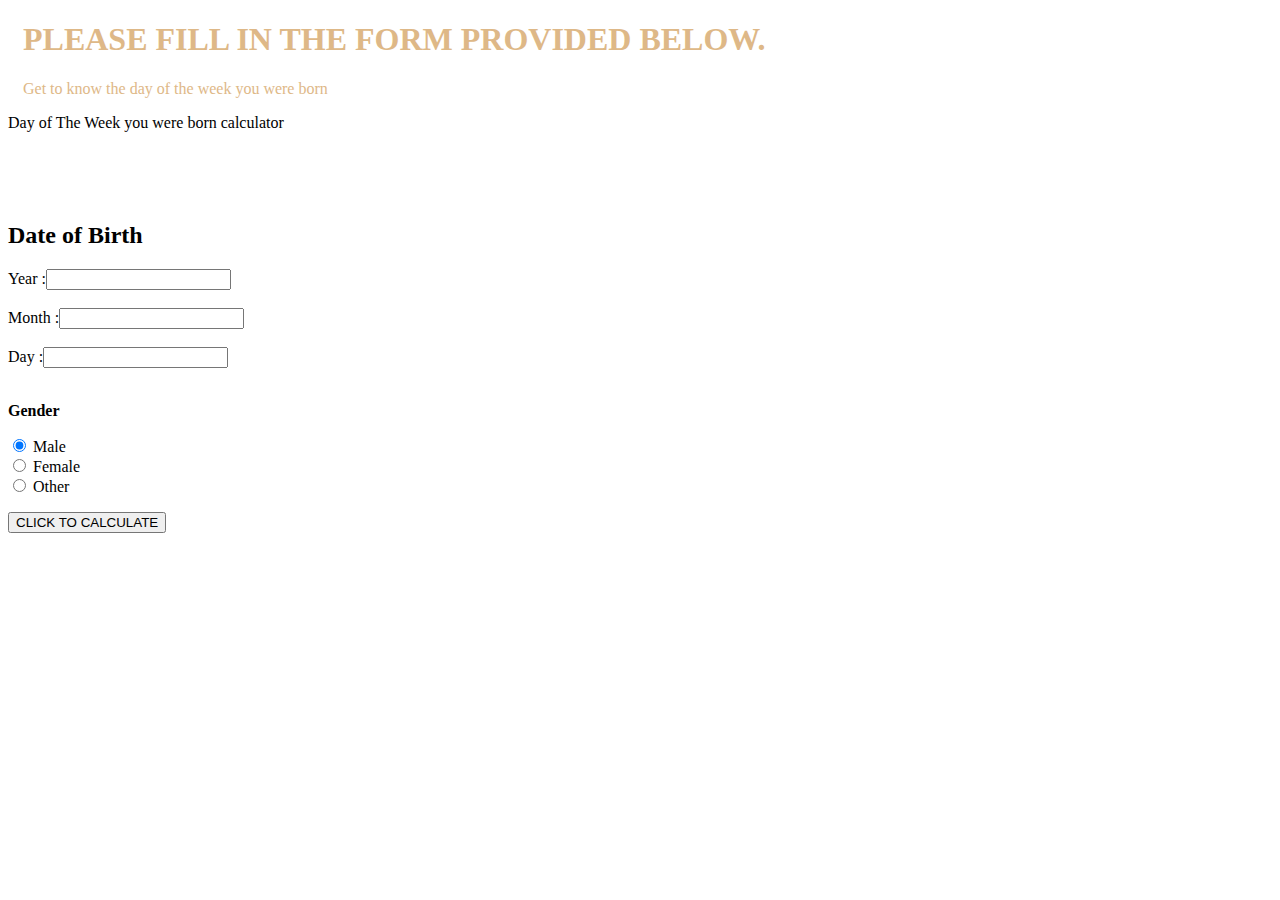
==== index.html @ 2671563c "Added script blockers to html file to link the logical operators" ====
<!DOCTYPE html>
<html>
    <head>
        <title>Web Application</title>
        <link href="css/styles.css" rel="stylesheet">
    </head>
    <script>
    
    
    
    </script>

    <body>
        <div class="container">
            <div class="jumbotron">
         
              <h1>PLEASE FILL IN THE FORM PROVIDED BELOW.</h1>
            <p>Get to know the day of the week you were born</p>
           </div>
        </div>
        <p id="ibl">Day of The Week you were born calculator</p><br><Br><br>
            
        <h2>Date of Birth</h2>
        Year :<input type="text" id="y">
        <br><br>
        Month :<input type="text" id="m">
        <br><br>
        Day :<input type="text" id="d">
        <br><Br>
            <form>
                <P><strong>Gender</strong></P>
            <input type="radio" name="gender" value="male" checked> Male<br>
            <input type="radio" name="gender" value="female"> Female<br>
            <input type="radio" name="gender" value="other"> Other

            </form>
        <P id="resulstat"></P>
        <button id="btn" onclick="DOTW()">CLICK TO CALCULATE</button>

        





  </body>
</html>
---- css/styles.css ----
.container {
    width: 100%;
    padding-right: 15px;
    padding-left: 15px;
    margin-right: auto;
    margin-left: auto;
    color: burlywood;
  }
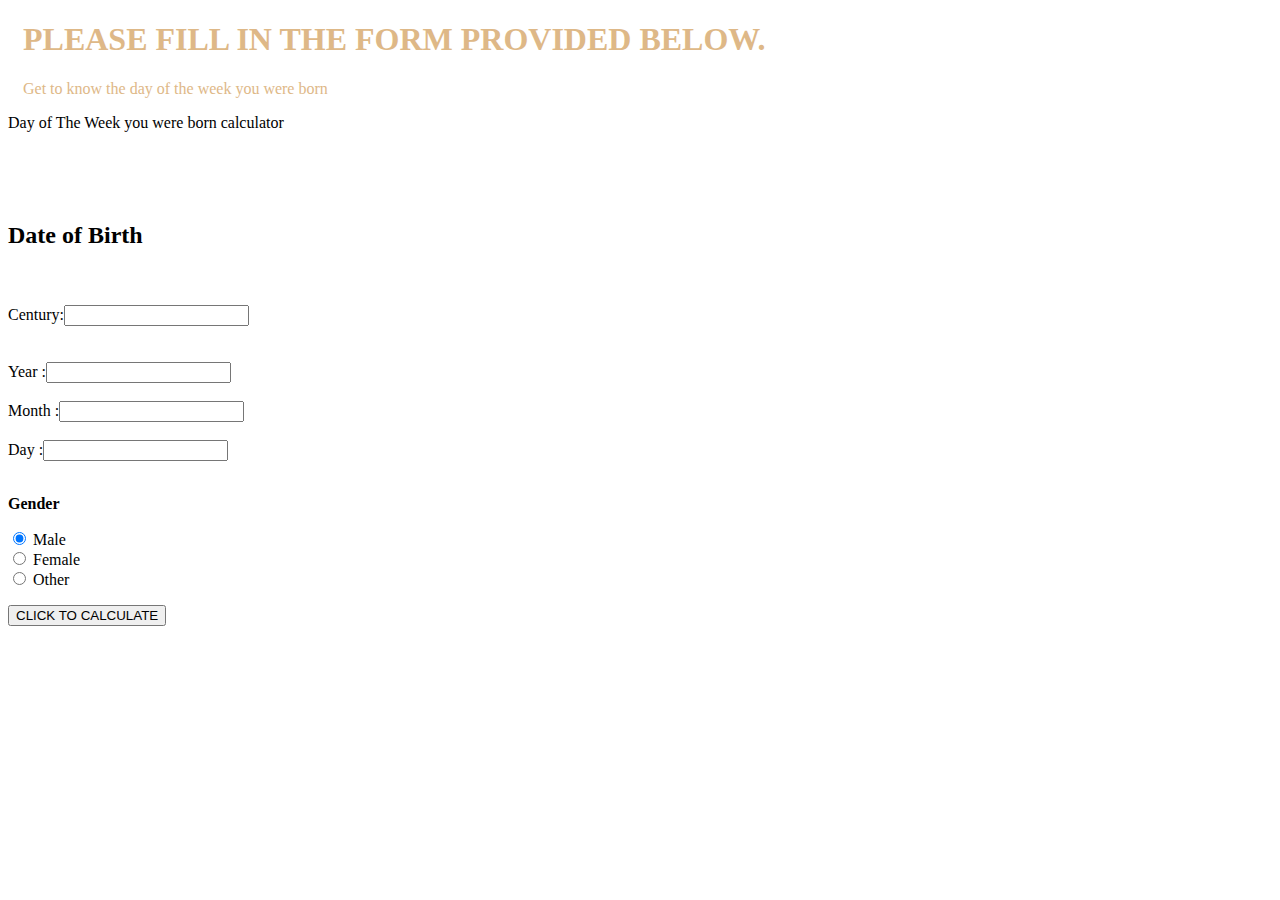
==== commit e9086b49: "Added Document.getElement to link with the Button" ====
--- a/index.html
+++ b/index.html
@@ -5,6 +5,30 @@
         <link href="css/styles.css" rel="stylesheet">
     </head>
     <script>
+     function DOTW() {
+        var day= function(CC,YY,MM,DD) {
+    return  ( ( (CC/4) -2*CC-1) + ((5*YY/4) ) + ((26*(MM+1)/10)) + DD ) % 7;
+    }
+    var weekday= day(CC,YY,MM,DD);
+var days=weekday.toFixed(0);
+alert(days);
+    
+    var c= Document.getElementById(c);
+    var y= Document.getElementById(y);
+    var m= Document.getElementById(m);
+    var d= Document.getElementById(d);
+
+
+     var myDays=["Sunday","Monday","Tuesday","Wednesday","Thursday","Friday","Saturday"];
+     var maleNames=["Kwasi","Kwadwo","Kwabena","Kwaki","Yaw","Kofi","Kwame"];
+     var femaleNames=["Akosua","Adwoa","Abenaa","Akua","Yaa","Afua","Ama"];
+     
+     if (gender==='male'){
+  alert(maleNames[days]);
+  } else if (gender==='female') {
+  alert(femaleNames[days]);
+  }
+}
     
     
     
@@ -20,7 +44,9 @@
         </div>
         <p id="ibl">Day of The Week you were born calculator</p><br><Br><br>
             
-        <h2>Date of Birth</h2>
+        <h2>Date of Birth</h2><BR><BR>
+        Century:<input type="text" id="c">
+        <br><br><BR>
         Year :<input type="text" id="y">
         <br><br>
         Month :<input type="text" id="m">
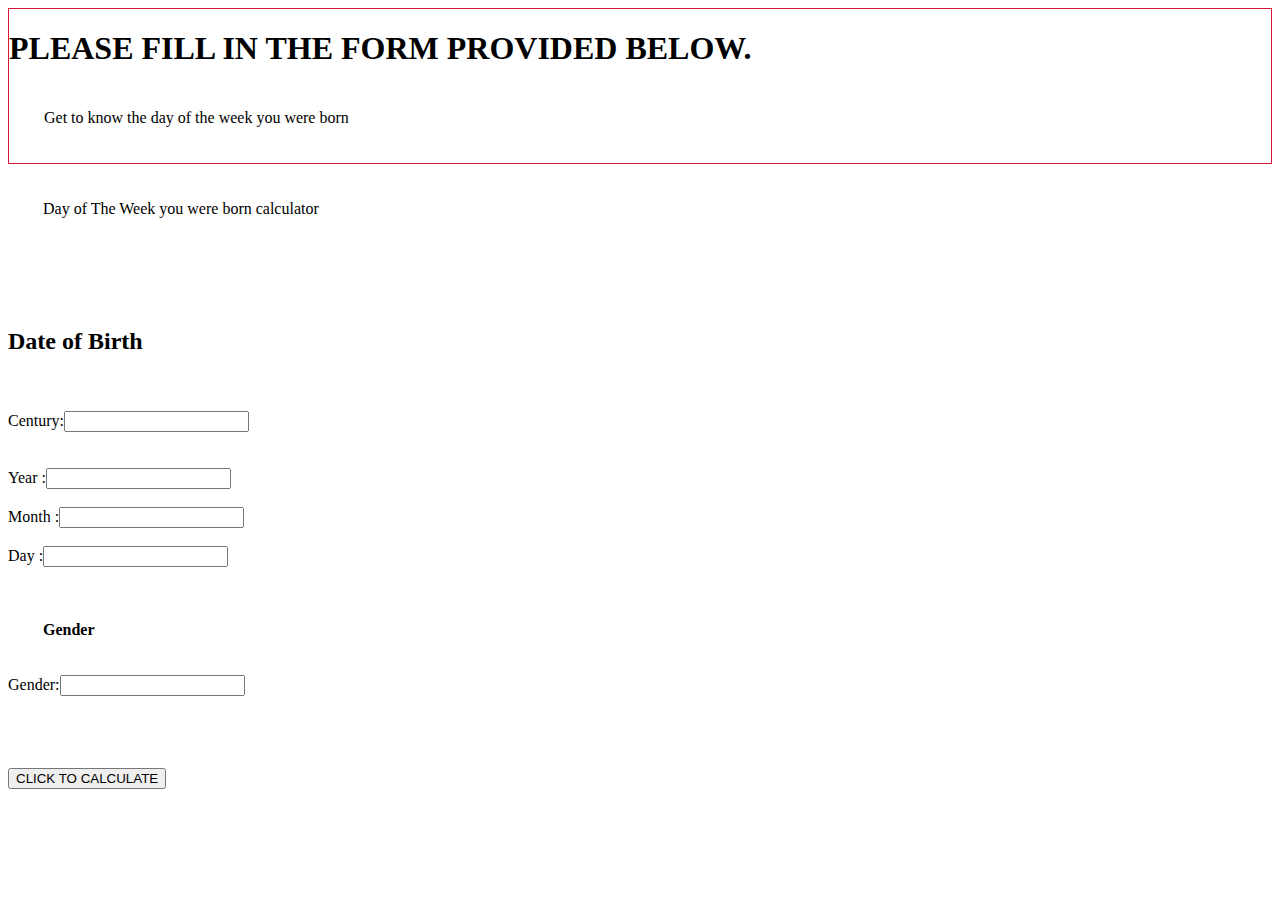
==== commit ef580abe: "Added label input for year,month,Date and gender" ====
--- a/index.html
+++ b/index.html
@@ -6,17 +6,20 @@
     </head>
     <script>
      function DOTW() {
-        var day= function(CC,YY,MM,DD) {
+    
+    var c= Document.getElementById(c);
+    var y= Document.getElementById(y);
+    var m= Document.getElementById(m);
+    var d= Document.getElementById(d);
+    var g= Document.getElementById(g);
+    
+    var day= function(CC,YY,MM,DD) {
     return  ( ( (CC/4) -2*CC-1) + ((5*YY/4) ) + ((26*(MM+1)/10)) + DD ) % 7;
     }
     var weekday= day(CC,YY,MM,DD);
 var days=weekday.toFixed(0);
 alert(days);
-    
-    var c= Document.getElementById(c);
-    var y= Document.getElementById(y);
-    var m= Document.getElementById(m);
-    var d= Document.getElementById(d);
+     var gender=("Gender");
 
 
      var myDays=["Sunday","Monday","Tuesday","Wednesday","Thursday","Friday","Saturday"];
@@ -28,6 +31,7 @@
   } else if (gender==='female') {
   alert(femaleNames[days]);
   }
+  Document.getELementById(resultat).innerHtml="your akaname is"+ DOTW;
 }
     
     
@@ -55,10 +59,7 @@
         <br><Br>
             <form>
                 <P><strong>Gender</strong></P>
-            <input type="radio" name="gender" value="male" checked> Male<br>
-            <input type="radio" name="gender" value="female"> Female<br>
-            <input type="radio" name="gender" value="other"> Other
-
+            Gender:<input type="text" id="g">
             </form>
         <P id="resulstat"></P>
         <button id="btn" onclick="DOTW()">CLICK TO CALCULATE</button>
--- a/css/styles.css
+++ b/css/styles.css
@@ -1,8 +1,27 @@
-.container {
-    width: 100%;
-    padding-right: 15px;
-    padding-left: 15px;
-    margin-right: auto;
-    margin-left: auto;
-    color: burlywood;
-  }+.col1{
+    background-image: url(images/voa.jgp);
+    height:670px;
+    background-repeat:no-repeat;
+    background-size:cover;
+    margin:0;
+    padding:0;
+    width: 200px;
+    color:white;
+    background-color:yellow;
+    opacity:.8;
+}
+.container{
+    border: 1px solid crimson;
+    margin:0px;
+    padding:0;
+    max-width:100%;
+    max-height:100%;
+}
+.col2{
+
+
+}
+p{
+    padding:20px;
+    padding-left:35px;
+}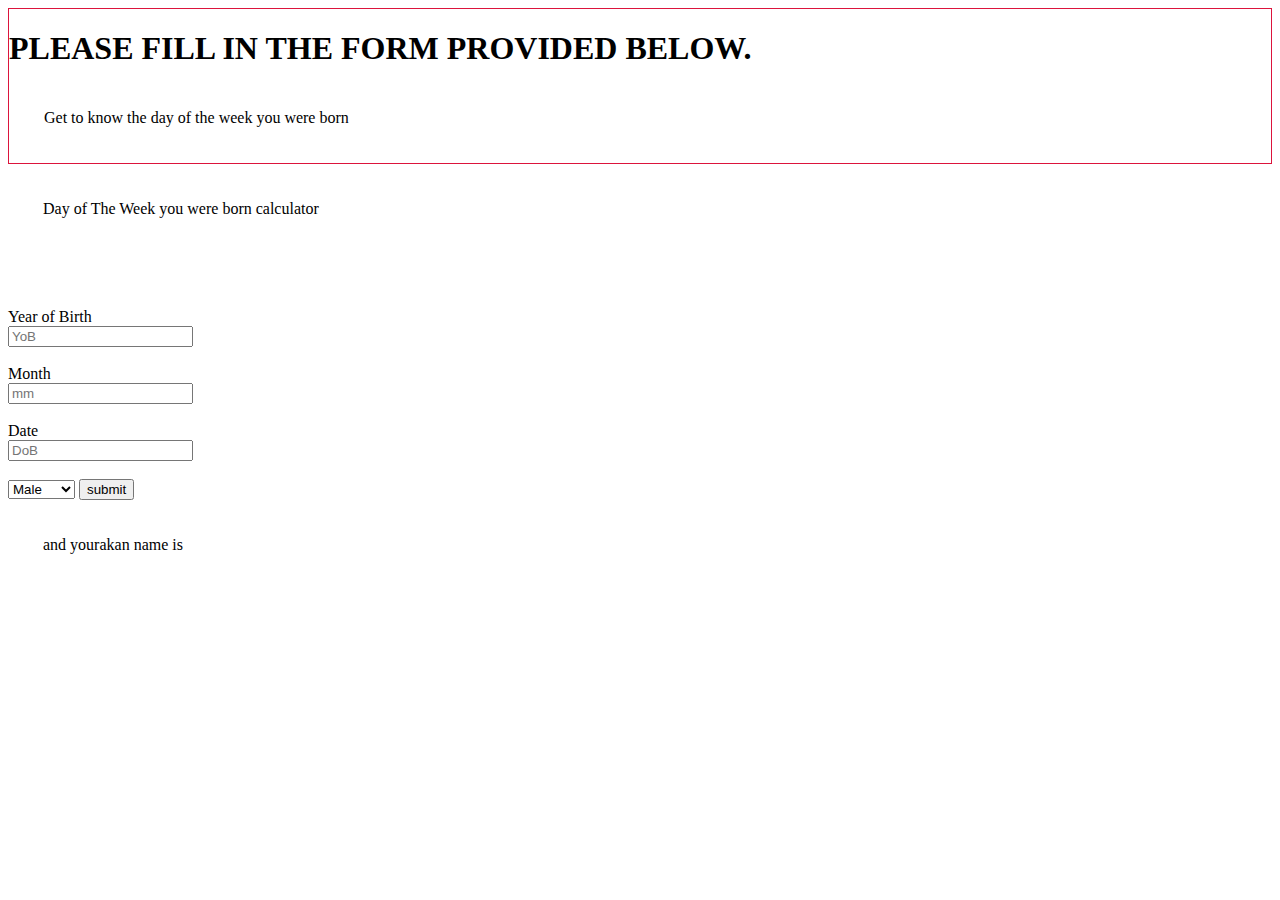
==== commit 717c2714: "Completed all the fine details a README file requires" ====
--- a/index.html
+++ b/index.html
@@ -2,41 +2,9 @@
 <html>
     <head>
         <title>Web Application</title>
+        <script src="js/scripts.js"></script>
         <link href="css/styles.css" rel="stylesheet">
     </head>
-    <script>
-     function DOTW() {
-    
-    var c= Document.getElementById(c);
-    var y= Document.getElementById(y);
-    var m= Document.getElementById(m);
-    var d= Document.getElementById(d);
-    var g= Document.getElementById(g);
-    
-    var day= function(CC,YY,MM,DD) {
-    return  ( ( (CC/4) -2*CC-1) + ((5*YY/4) ) + ((26*(MM+1)/10)) + DD ) % 7;
-    }
-    var weekday= day(CC,YY,MM,DD);
-var days=weekday.toFixed(0);
-alert(days);
-     var gender=("Gender");
-
-
-     var myDays=["Sunday","Monday","Tuesday","Wednesday","Thursday","Friday","Saturday"];
-     var maleNames=["Kwasi","Kwadwo","Kwabena","Kwaki","Yaw","Kofi","Kwame"];
-     var femaleNames=["Akosua","Adwoa","Abenaa","Akua","Yaa","Afua","Ama"];
-     
-     if (gender==='male'){
-  alert(maleNames[days]);
-  } else if (gender==='female') {
-  alert(femaleNames[days]);
-  }
-  Document.getELementById(resultat).innerHtml="your akaname is"+ DOTW;
-}
-    
-    
-    
-    </script>
 
     <body>
         <div class="container">
@@ -48,21 +16,25 @@
         </div>
         <p id="ibl">Day of The Week you were born calculator</p><br><Br><br>
             
-        <h2>Date of Birth</h2><BR><BR>
-        Century:<input type="text" id="c">
-        <br><br><BR>
-        Year :<input type="text" id="y">
-        <br><br>
-        Month :<input type="text" id="m">
-        <br><br>
-        Day :<input type="text" id="d">
-        <br><Br>
-            <form>
-                <P><strong>Gender</strong></P>
-            Gender:<input type="text" id="g">
-            </form>
-        <P id="resulstat"></P>
-        <button id="btn" onclick="DOTW()">CLICK TO CALCULATE</button>
+            <div class="col-lg-6 col-md-6 col-xs-8 col2" onsubmit="return false">
+            <label>Year of Birth</label><br>
+            <input type="text" placeholder="YoB" id= "year"><br><br>
+            
+            <label>Month</label><br>
+            <input type="text" placeholder="mm" id= "month"><br><br>
+
+            <label>Date</label><br>
+            <input type="text" placeholder="DoB" id="date"><br><Br>
+            
+            <select id="gender" name ="gender">
+            <option value="male">Male</option>
+            <option value="female">Female</option>
+            </select>
+            <input type="submit" onclick="akanNames()"class="btn btn-lg,btn-primary" value="submit" style="background-color">
+
+            <p id="answer"> and yourakan name is</p>
+        
+        </div>
 
         
 
@@ -71,5 +43,4 @@
 
 
   </body>
-</html>
-
+</html>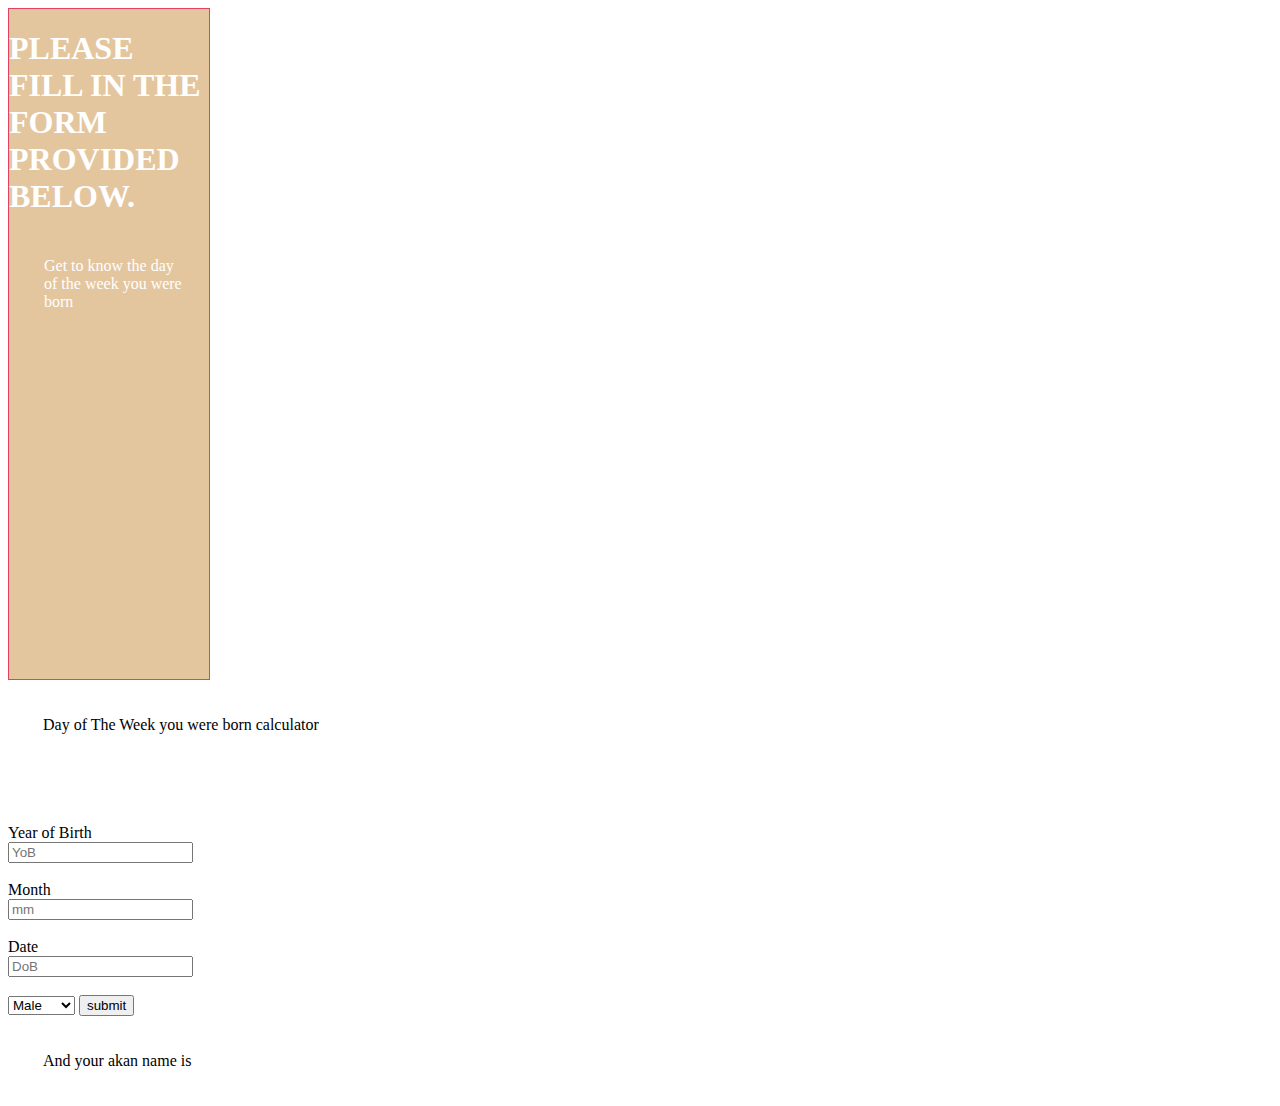
==== commit 425ee1fb: "Added burlwood color to the container" ====
--- a/index.html
+++ b/index.html
@@ -15,8 +15,9 @@
            </div>
         </div>
         <p id="ibl">Day of The Week you were born calculator</p><br><Br><br>
-            
-            <div class="col-lg-6 col-md-6 col-xs-8 col2" onsubmit="return false">
+
+               
+
             <label>Year of Birth</label><br>
             <input type="text" placeholder="YoB" id= "year"><br><br>
             
@@ -32,9 +33,9 @@
             </select>
             <input type="submit" onclick="akanNames()"class="btn btn-lg,btn-primary" value="submit" style="background-color">
 
-            <p id="answer"> and yourakan name is</p>
+            <p id="answer"> And your akan name is</p>
         
-        </div>
+    
 
         
 
--- a/css/styles.css
+++ b/css/styles.css
@@ -1,5 +1,4 @@
-.col1{
-    background-image: url(images/voa.jgp);
+.container{
     height:670px;
     background-repeat:no-repeat;
     background-size:cover;
@@ -7,7 +6,7 @@
     padding:0;
     width: 200px;
     color:white;
-    background-color:yellow;
+    background-color:burlywood;
     opacity:.8;
 }
 .container{
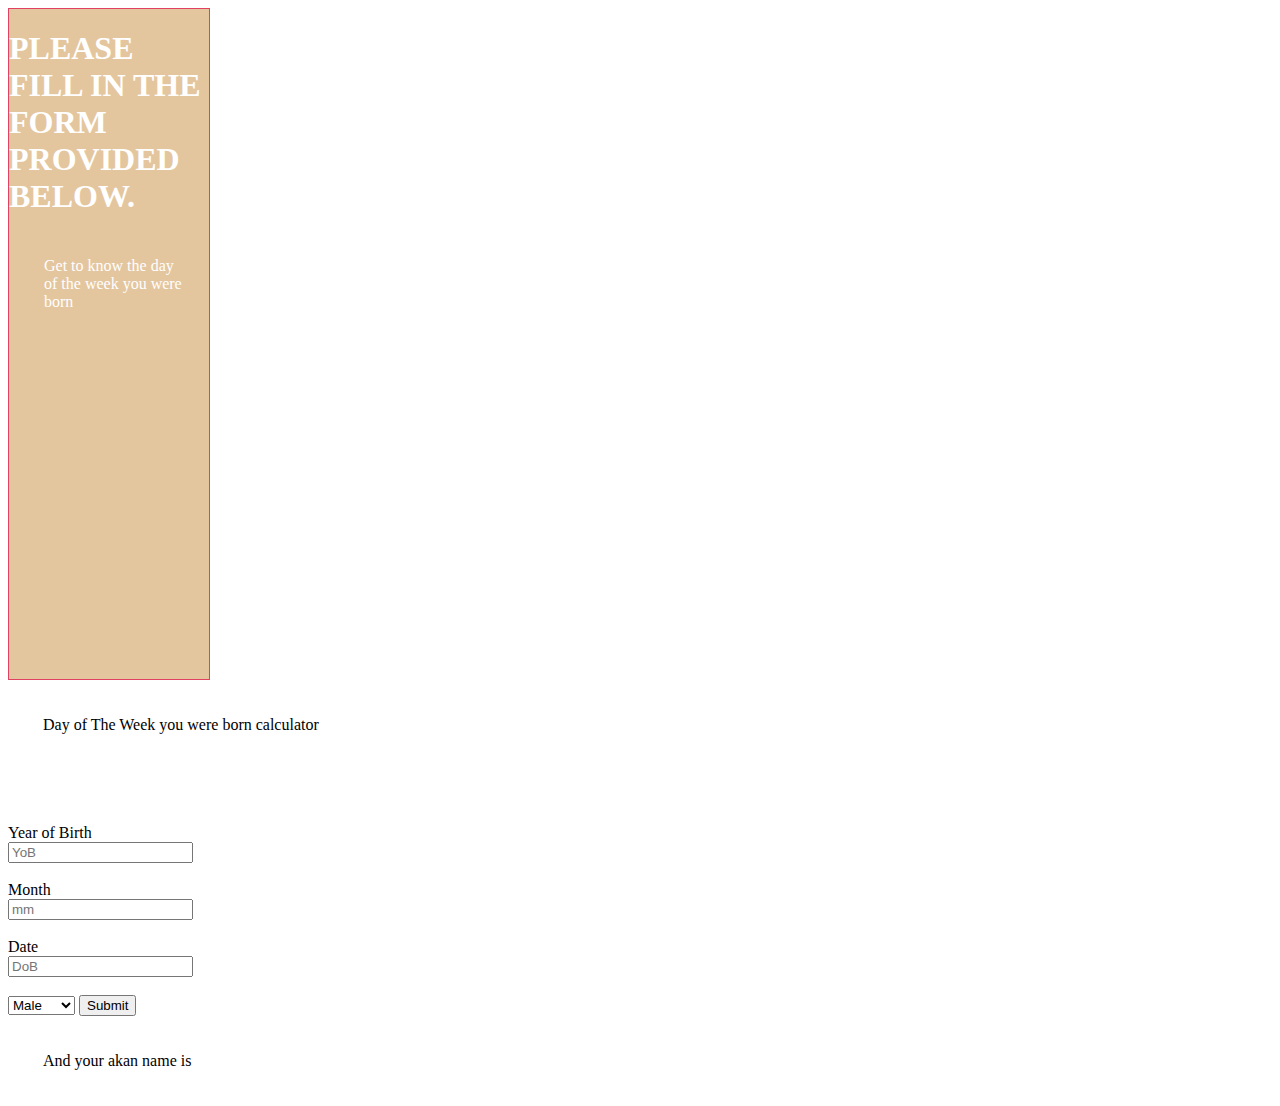
==== commit c7233f48: "Removed Second container blocking the texts aligned" ====
--- a/index.html
+++ b/index.html
@@ -31,7 +31,7 @@
             <option value="male">Male</option>
             <option value="female">Female</option>
             </select>
-            <input type="submit" onclick="akanNames()"class="btn btn-lg,btn-primary" value="submit" style="background-color">
+            <input type="submit" onclick="akanNames()">
 
             <p id="answer"> And your akan name is</p>
         
--- a/css/styles.css
+++ b/css/styles.css
@@ -1,3 +1,4 @@
+
 .container{
     height:670px;
     background-repeat:no-repeat;
@@ -23,4 +24,5 @@
 p{
     padding:20px;
     padding-left:35px;
-}+}
+
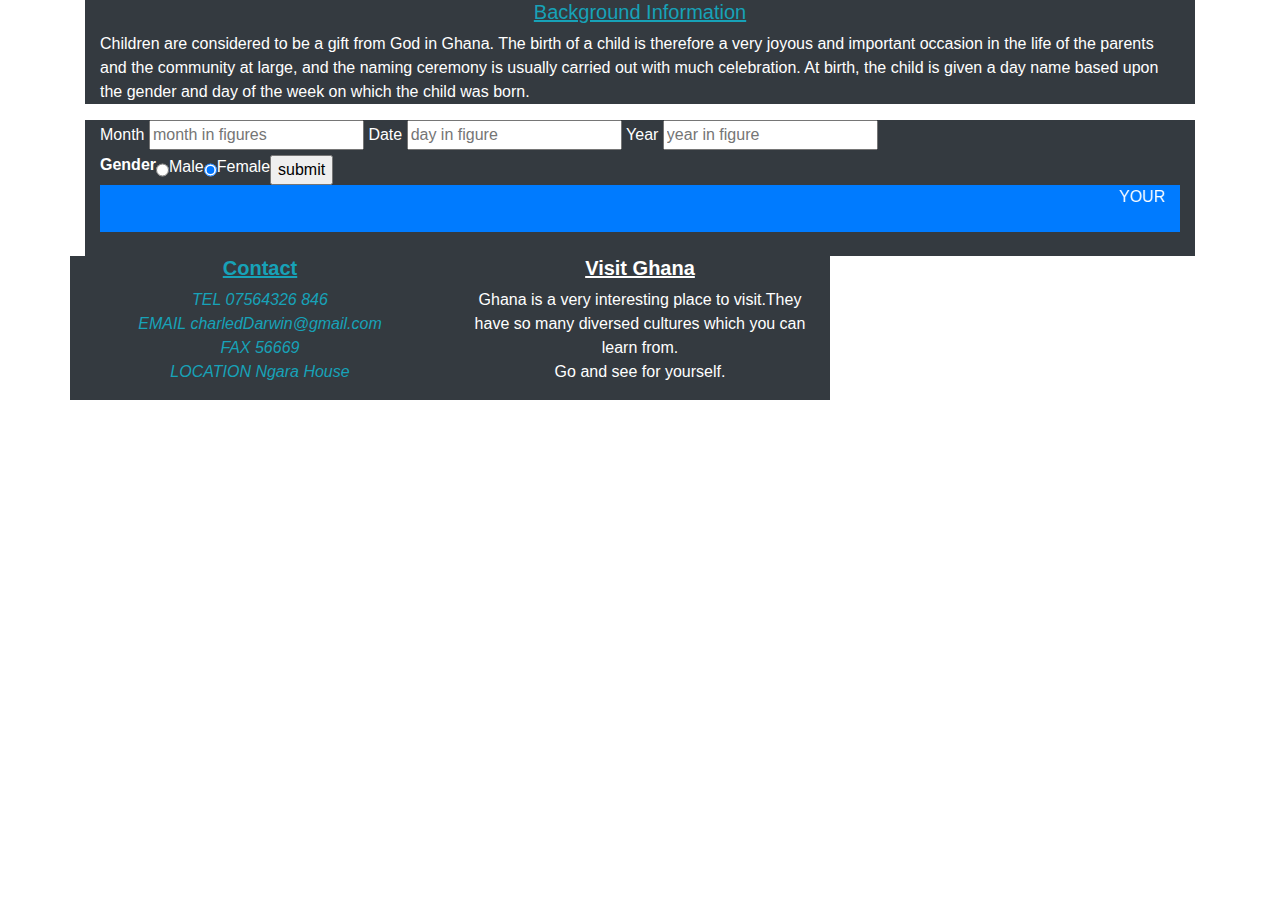
==== commit dec807f1: "Renewed webpage with working javascript functions" ====
--- a/index.html
+++ b/index.html
@@ -1,47 +1,75 @@
 <!DOCTYPE html>
-<html>
-    <head>
-        <title>Web Application</title>
-        <script src="js/scripts.js"></script>
-        <link href="css/styles.css" rel="stylesheet">
+<html lang="en">
+  <head>
+    <meta name="viewport" content="width=device-width, initial-scale=1">
+     <title>Birthday Week Application</title>
+ <link rel="stylesheet" href="css/bootstrap.css">
+  <script type="text/javascript" src="js/scripts.js"></script>
     </head>
+    <body>
+       <div class="view" style="background-image: url('images/africanw.jpg'); background-repeat: background-size: cover; background-position: center center"> 
 
-    <body>
-        <div class="container">
-            <div class="jumbotron">
-         
-              <h1>PLEASE FILL IN THE FORM PROVIDED BELOW.</h1>
-            <p>Get to know the day of the week you were born</p>
-           </div>
+     <div class="container-fluid">
+       
+    
+      <div class="container">
+          <div class="col-12 bg-dark text-white">
+           
+              <h5  class="text-center  text-info" ><u>Background Information</u></h5>
+              <p>Children are considered to be a gift from God in Ghana.
+                  The birth of a child is therefore a very joyous and important occasion
+                  in the life of the parents and the community at large, and the naming ceremony
+                  is usually carried out with much celebration.
+                  At birth, the child is given a day name based upon the gender and
+                   day of the week on which the child was born.</p>
+          </div>
+      <div class="col-12 bg-dark text-white">
+        <form method="post" onsubmit="return false" class="form">
+          <label for="month">Month</label>
+          <input type="number" name="month" id="month" maxlength="2"placeholder="month in figures"required/>
+          <label for="date">Date</label>
+          <input type="number" name="date" id="day" maxlength="2"placeholder="day in figure" required/>
+          <label for="year">Year</label>
+          <input type="number" name="year" id="year" maxlength="4"placeholder="year in figure" required/>
+          <div class="row col-md-6 text-center bg-dark">
+            <h6><b>Gender</b></h6>
+          <input type="radio"  name="gender" id="gender" value="male" checked/> Male<br>
+          <input type="radio" name="gender" id="gender" value="female" checked>Female<br>
+          <input type="submit" value="submit" onclick="nickNames()">
+          </div>
+      </form>
+      <div class="col 12 bg-primary ">
+        <marquee scroll="slide"><p id="results"> YOUR AKAN NAME IS:</p></marquee>
+      </div>
+      <br>
+      </div>
+      
+      </div>
+    </div>
+    <div class="container">
+      <div class="row">
+        <div class="col-sm-4 bg-dark text-info text-center">
+          <h5><b><u>Contact</u></b></h5>
+          
+          <p>
+            <i>
+              TEL 07564326 846<br>
+
+              EMAIL charledDarwin@gmail.com<br>
+              FAX   56669<br>
+              LOCATION Ngara House<br>
+            </i>
+          </p>
         </div>
-        <p id="ibl">Day of The Week you were born calculator</p><br><Br><br>
-
-               
-
-            <label>Year of Birth</label><br>
-            <input type="text" placeholder="YoB" id= "year"><br><br>
-            
-            <label>Month</label><br>
-            <input type="text" placeholder="mm" id= "month"><br><br>
-
-            <label>Date</label><br>
-            <input type="text" placeholder="DoB" id="date"><br><Br>
-            
-            <select id="gender" name ="gender">
-            <option value="male">Male</option>
-            <option value="female">Female</option>
-            </select>
-            <input type="submit" onclick="akanNames()">
-
-            <p id="answer"> And your akan name is</p>
+        <div class="col-sm-4 bg-dark text-white text-center" >
+          <h5><b><u>Visit Ghana</u></b></h5>
+          <p>
+            Ghana is a very interesting place to visit.They have so many diversed cultures which you can learn from.<br>
+            Go and see for yourself.
+          </p>
+        </div>
         
-    
-
-        
-
-
-
-
-
-  </body>
+      </div>
+    </div>
+    </body>
 </html>